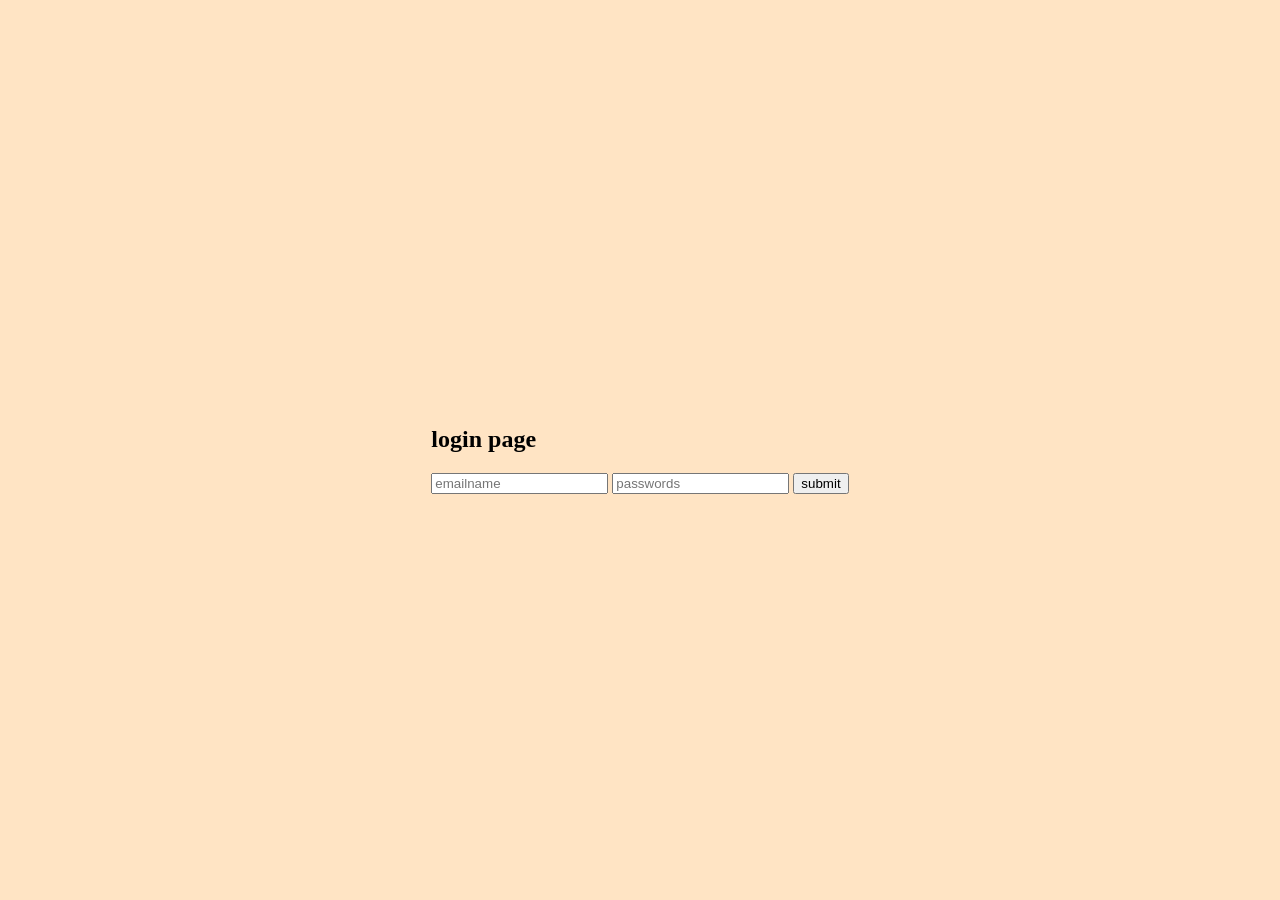
==== 01_login.html/index.html @ 13c66a86 "first commit" ====
<!DOCTYPE html>
<html lang="en">
<head>
    <meta charset="UTF-8">
    <meta name="viewport" content="width=device-width, initial-scale=1.0">
    <title>login page </title>
    <style>
        body{
            background-color: bisque;
            margin: 0;
            padding: 0;
            height: 100vh;
            display: flex;
            justify-content: center;
            align-items: center;
        }
    </style>
</head>

<body>
    <div class="card">
        <h2>login page
        </h2> 
 <form >
    <input type="email" name="email" id="" placeholder="emailname">
    <input type="password" name="password" placeholder="passwords">
    <button type="submit">submit</button>
 </form>   
    </div>
</body>
</html>
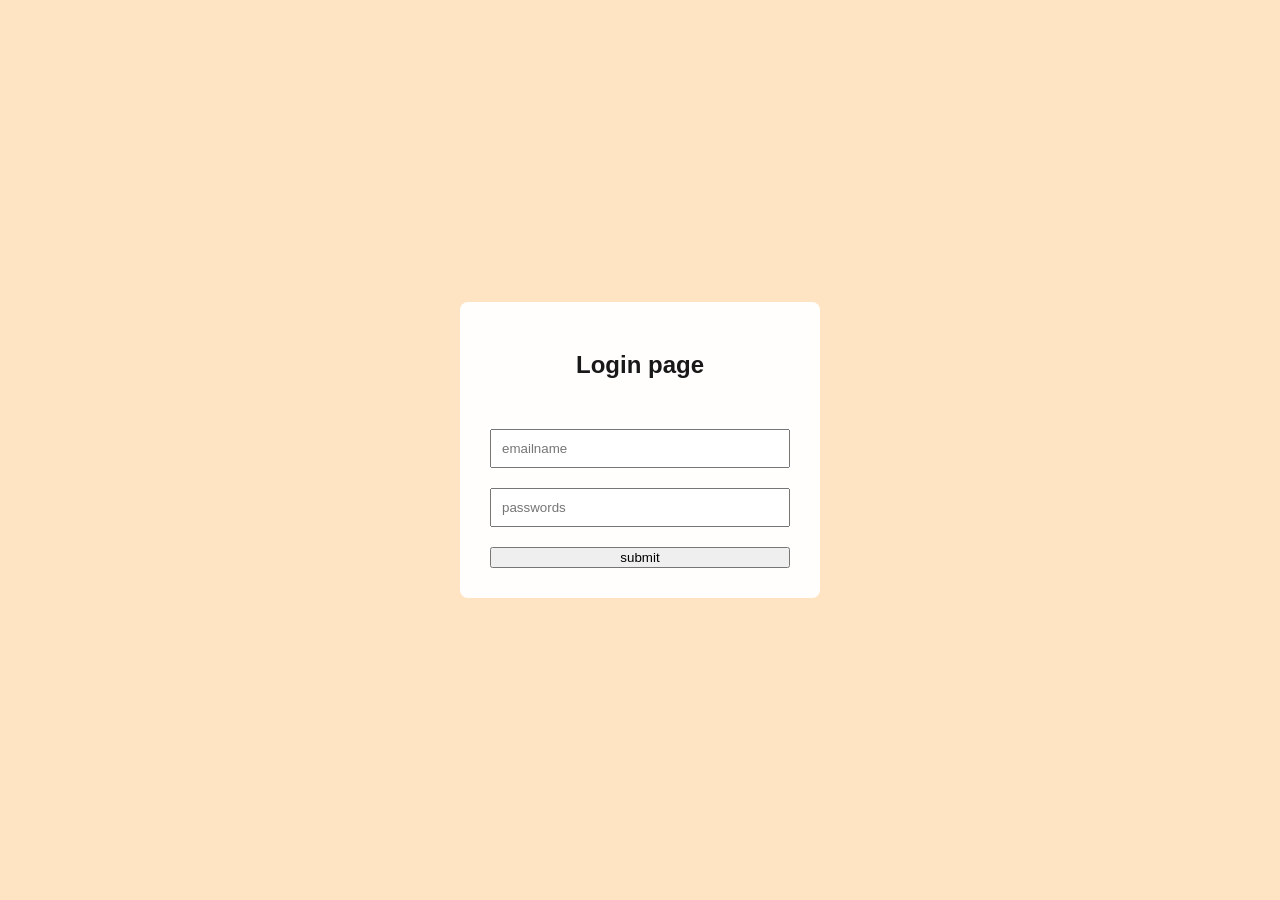
==== commit c75fc231: "second commit" ====
--- a/01_login.html/index.html
+++ b/01_login.html/index.html
@@ -6,6 +6,7 @@
     <title>login page </title>
     <style>
         body{
+            font-family:   Arial, sans-serif;
             background-color: bisque;
             margin: 0;
             padding: 0;
@@ -14,12 +15,32 @@
             justify-content: center;
             align-items: center;
         }
+
+        .card{
+            background-color: rgb(255, 254, 253);
+            border-radius: 8px;
+            padding: 30px;
+            width: 300px;
+        }
+        h2{
+            color: rgb(24, 24, 24);
+            text-align: center;
+            margin-bottom: 50px;
+        }
+        form{
+            display:flex ;
+            flex-direction: column;
+        }
+        input{
+            margin-bottom: 20px;
+            padding: 10px;
+        }
     </style>
 </head>
 
 <body>
     <div class="card">
-        <h2>login page
+        <h2>Login page
         </h2> 
  <form >
     <input type="email" name="email" id="" placeholder="emailname">
